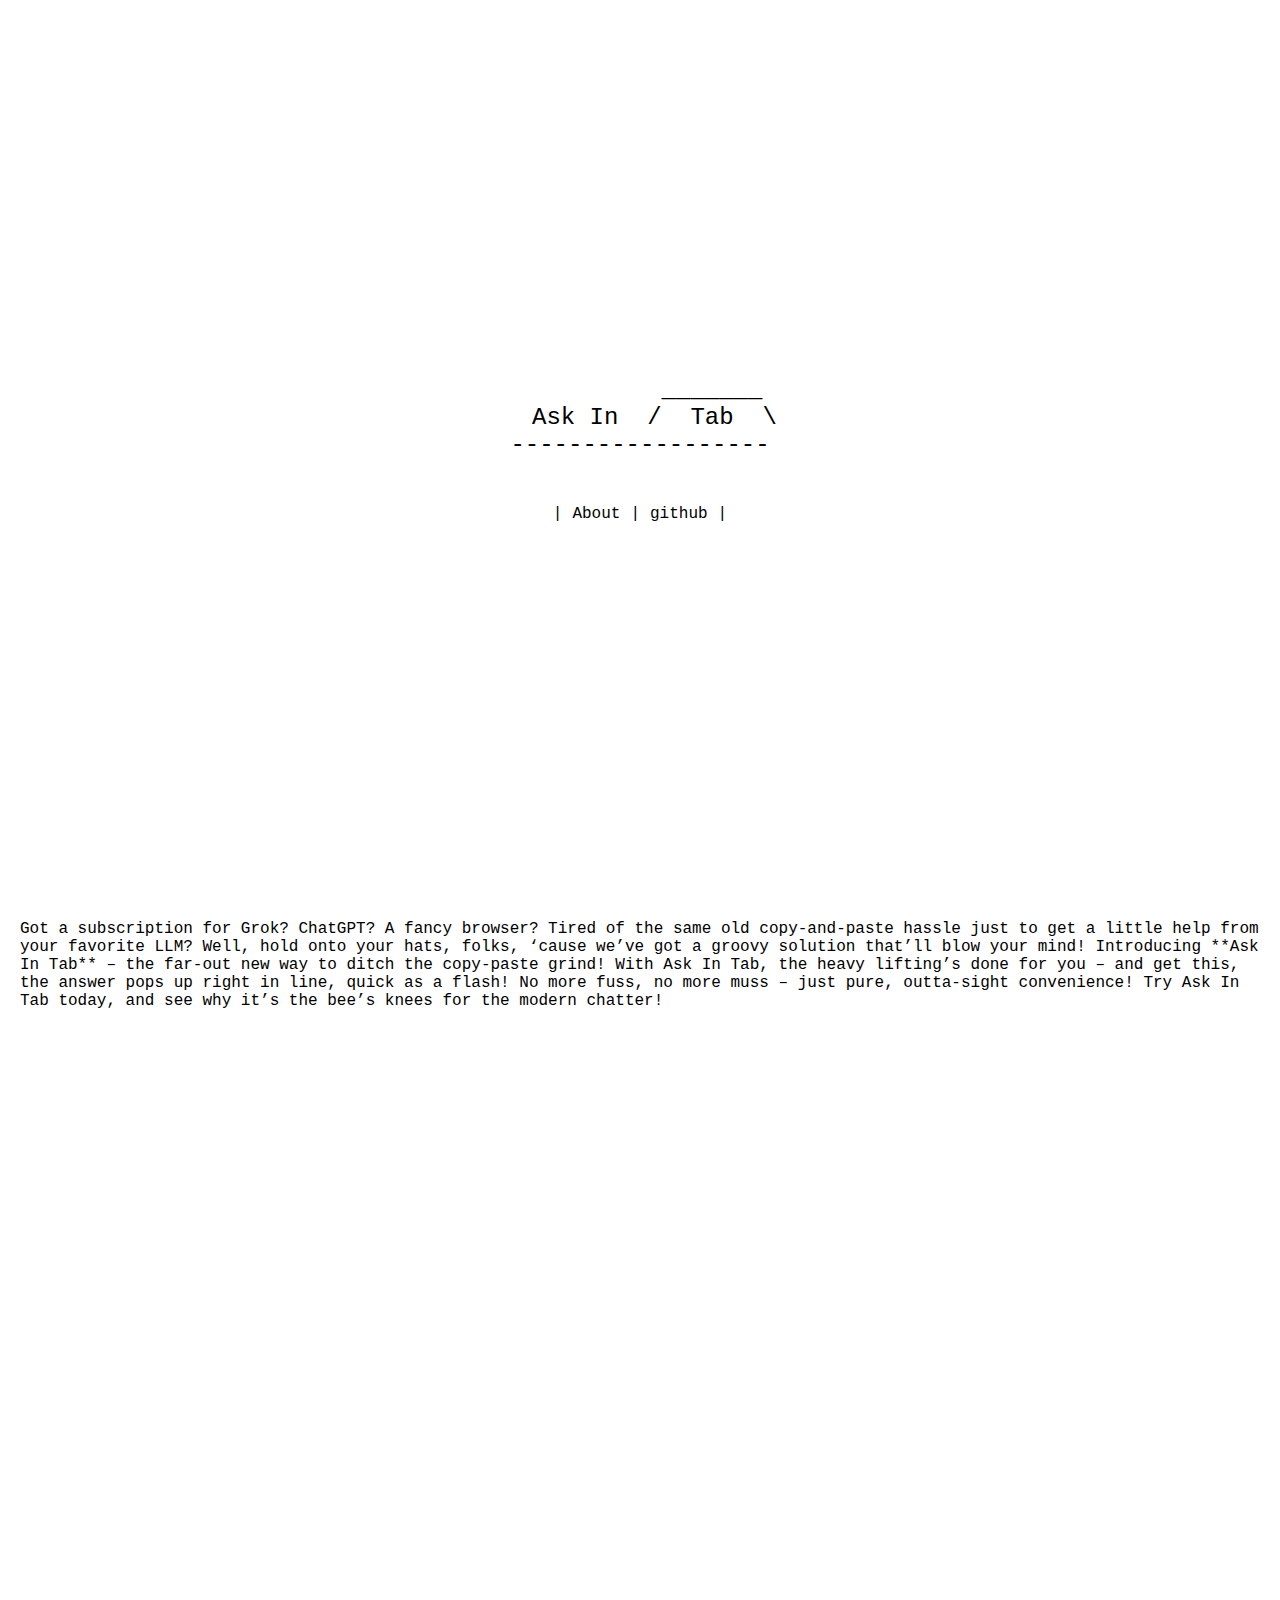
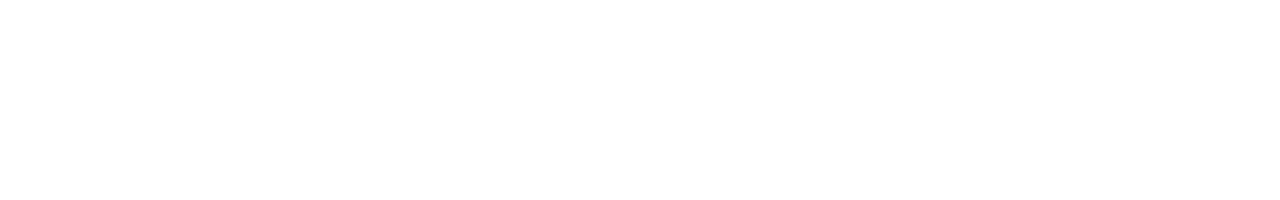
==== index.html @ 56631d48 "page" ====
<!DOCTYPE html>
<html>
<head>
    <title>Ask In Tab</title>
    <style>
        body {
            margin: 0;
            font-family: 'Lucida Console', monospace;
        }
        
        .header {
            height: 100vh;
            display: flex;
            flex-direction: column;
            justify-content: center;
            align-items: center;
        }
        
        pre {
            font-size: 24px;
            margin: 0;
            font-family: 'Lucida Console', monospace;
            text-align: center;
        }
        
        .links {
            font-size: 16px;
            margin-top: 20px;
        }
        
        .links a {
            text-decoration: none;
            color: black;
            padding: 0 10px;
        }
        
        section {
            height: 100vh;
            padding: 20px;
            box-sizing: border-box;
        }
        
        #home { background: #f0f0f0; }
        #buy { background: #e0e0e0; }
        #manifest { background: #d0d0d0; }
    </style>
</head>
<body>
    <div class="header">
        <pre>
          _______
  Ask In  /  Tab  \
------------------
        </pre>
        <div class="links">
            |<a href="#about">About</a>|<a href="https://github.com/stevenandersonz/askintab.git">github</a>|
        </div>
    </div>

    <section id="about">
        Got a subscription for Grok? ChatGPT? A fancy browser?

        Tired of the same old copy-and-paste hassle just to get a little help from your favorite LLM?
        
        Well, hold onto your hats, folks, ‘cause we’ve got a groovy solution that’ll blow your mind!
        
        Introducing **Ask In Tab** – the far-out new way to ditch the copy-paste grind!
        
        With Ask In Tab, the heavy lifting’s done for you – and get this, the answer pops up right in line, quick as a flash!
        
        No more fuss, no more muss – just pure, outta-sight convenience!
        
        Try Ask In Tab today, and see why it’s the bee’s knees for the modern chatter!
    </section>

</body>
</html>
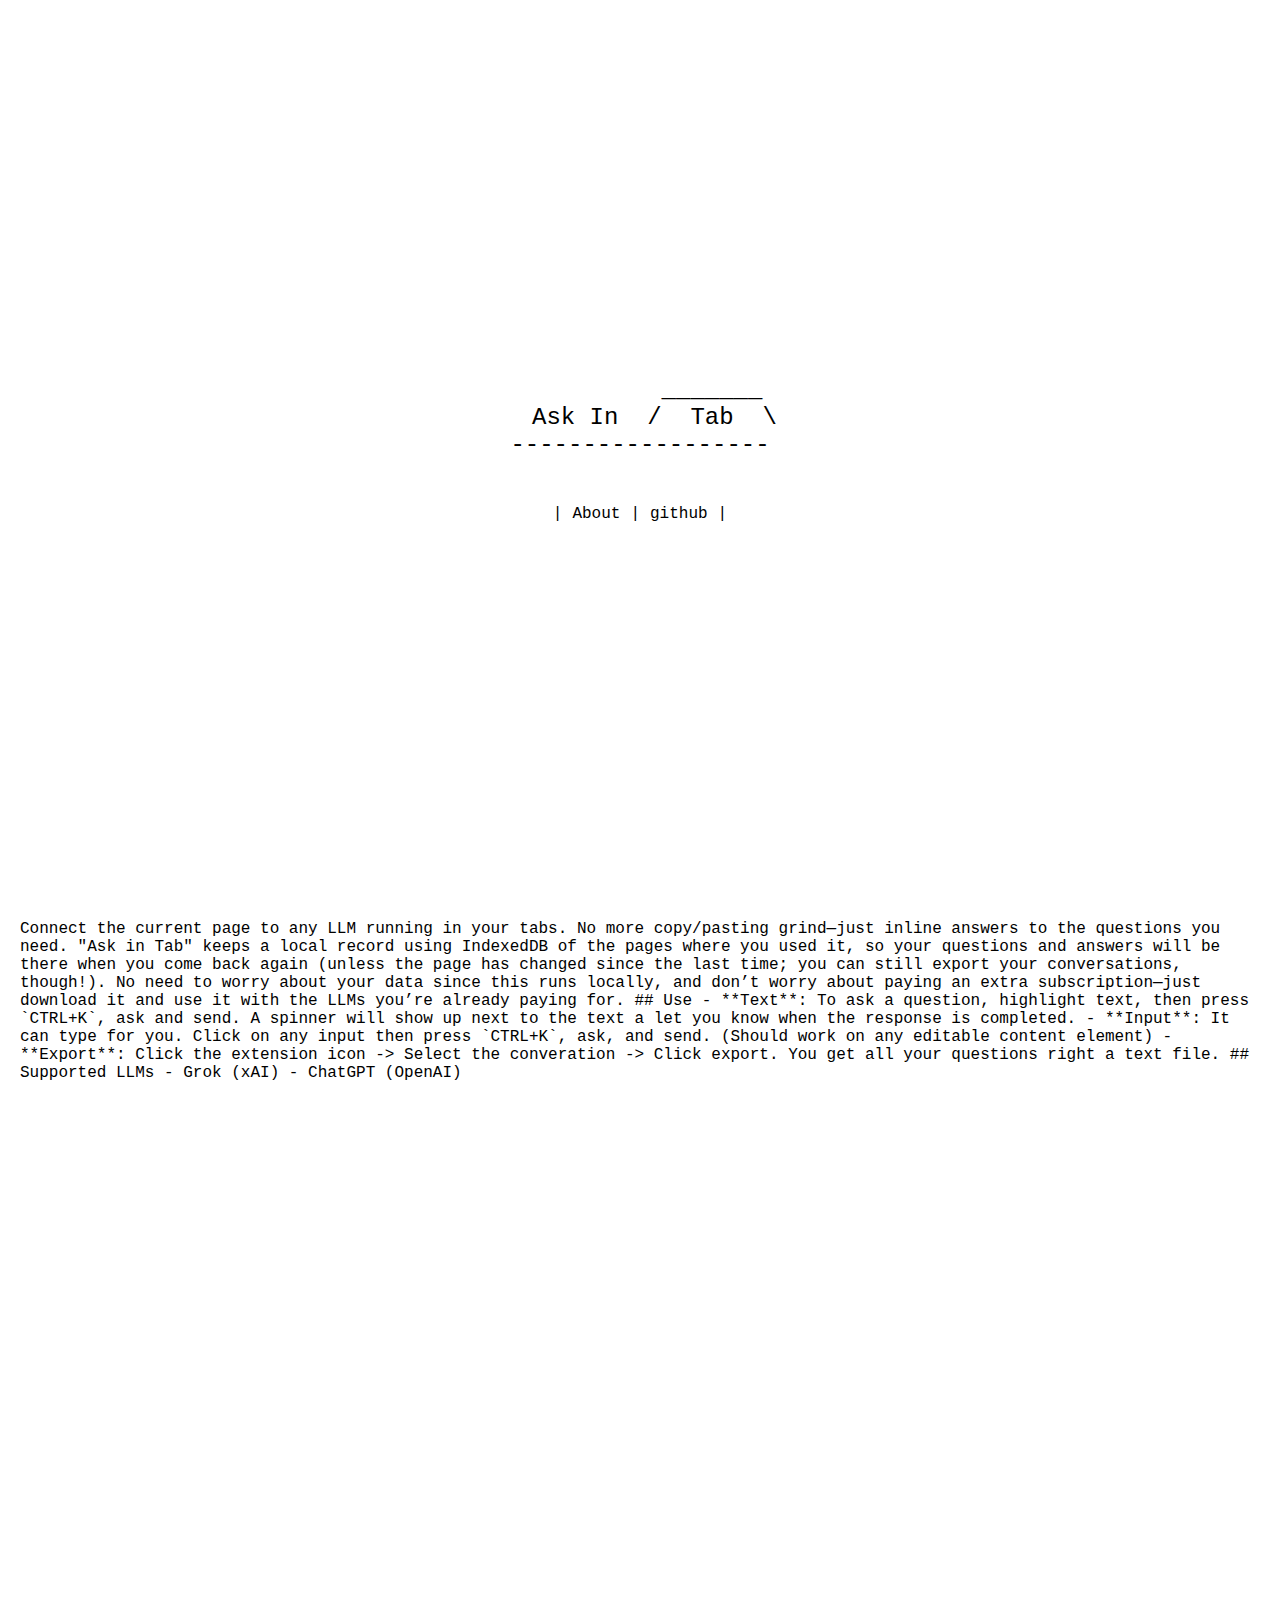
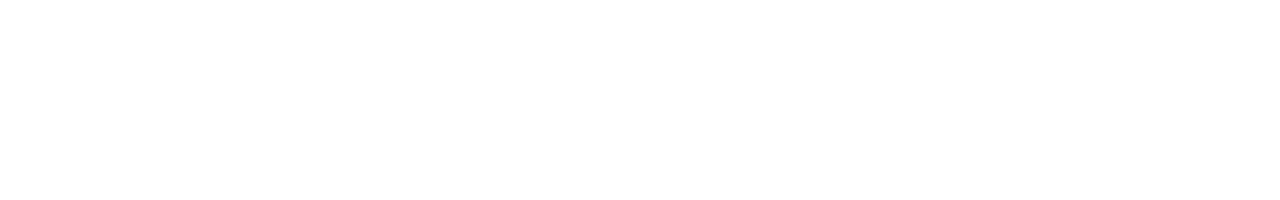
==== commit e8c6c181: "almost there" ====
--- a/index.html
+++ b/index.html
@@ -58,19 +58,22 @@
     </div>
 
     <section id="about">
-        Got a subscription for Grok? ChatGPT? A fancy browser?
+Connect the current page to any LLM running in your tabs. No more copy/pasting grind—just inline answers to the questions you need.
 
-        Tired of the same old copy-and-paste hassle just to get a little help from your favorite LLM?
-        
-        Well, hold onto your hats, folks, ‘cause we’ve got a groovy solution that’ll blow your mind!
-        
-        Introducing **Ask In Tab** – the far-out new way to ditch the copy-paste grind!
-        
-        With Ask In Tab, the heavy lifting’s done for you – and get this, the answer pops up right in line, quick as a flash!
-        
-        No more fuss, no more muss – just pure, outta-sight convenience!
-        
-        Try Ask In Tab today, and see why it’s the bee’s knees for the modern chatter!
+"Ask in Tab" keeps a local record using IndexedDB of the pages where you used it, so your questions and answers will be there when you come back again (unless the page has changed since the last time; you can still export your conversations, though!).
+
+No need to worry about your data since this runs locally, and don’t worry about paying an extra subscription—just download it and use it with the LLMs you’re already paying for.
+
+## Use
+- **Text**: To ask a question, highlight text, then press `CTRL+K`, ask and send. A spinner will show up next to the text a let you know when the response is completed.
+
+- **Input**: It can type for you. Click on any input then press `CTRL+K`, ask, and send. (Should work on any editable content element)
+
+- **Export**: Click the extension icon -> Select the converation -> Click export. You get all your questions right a text file.
+
+## Supported LLMs
+- Grok (xAI)
+- ChatGPT (OpenAI)
     </section>
 
 </body>
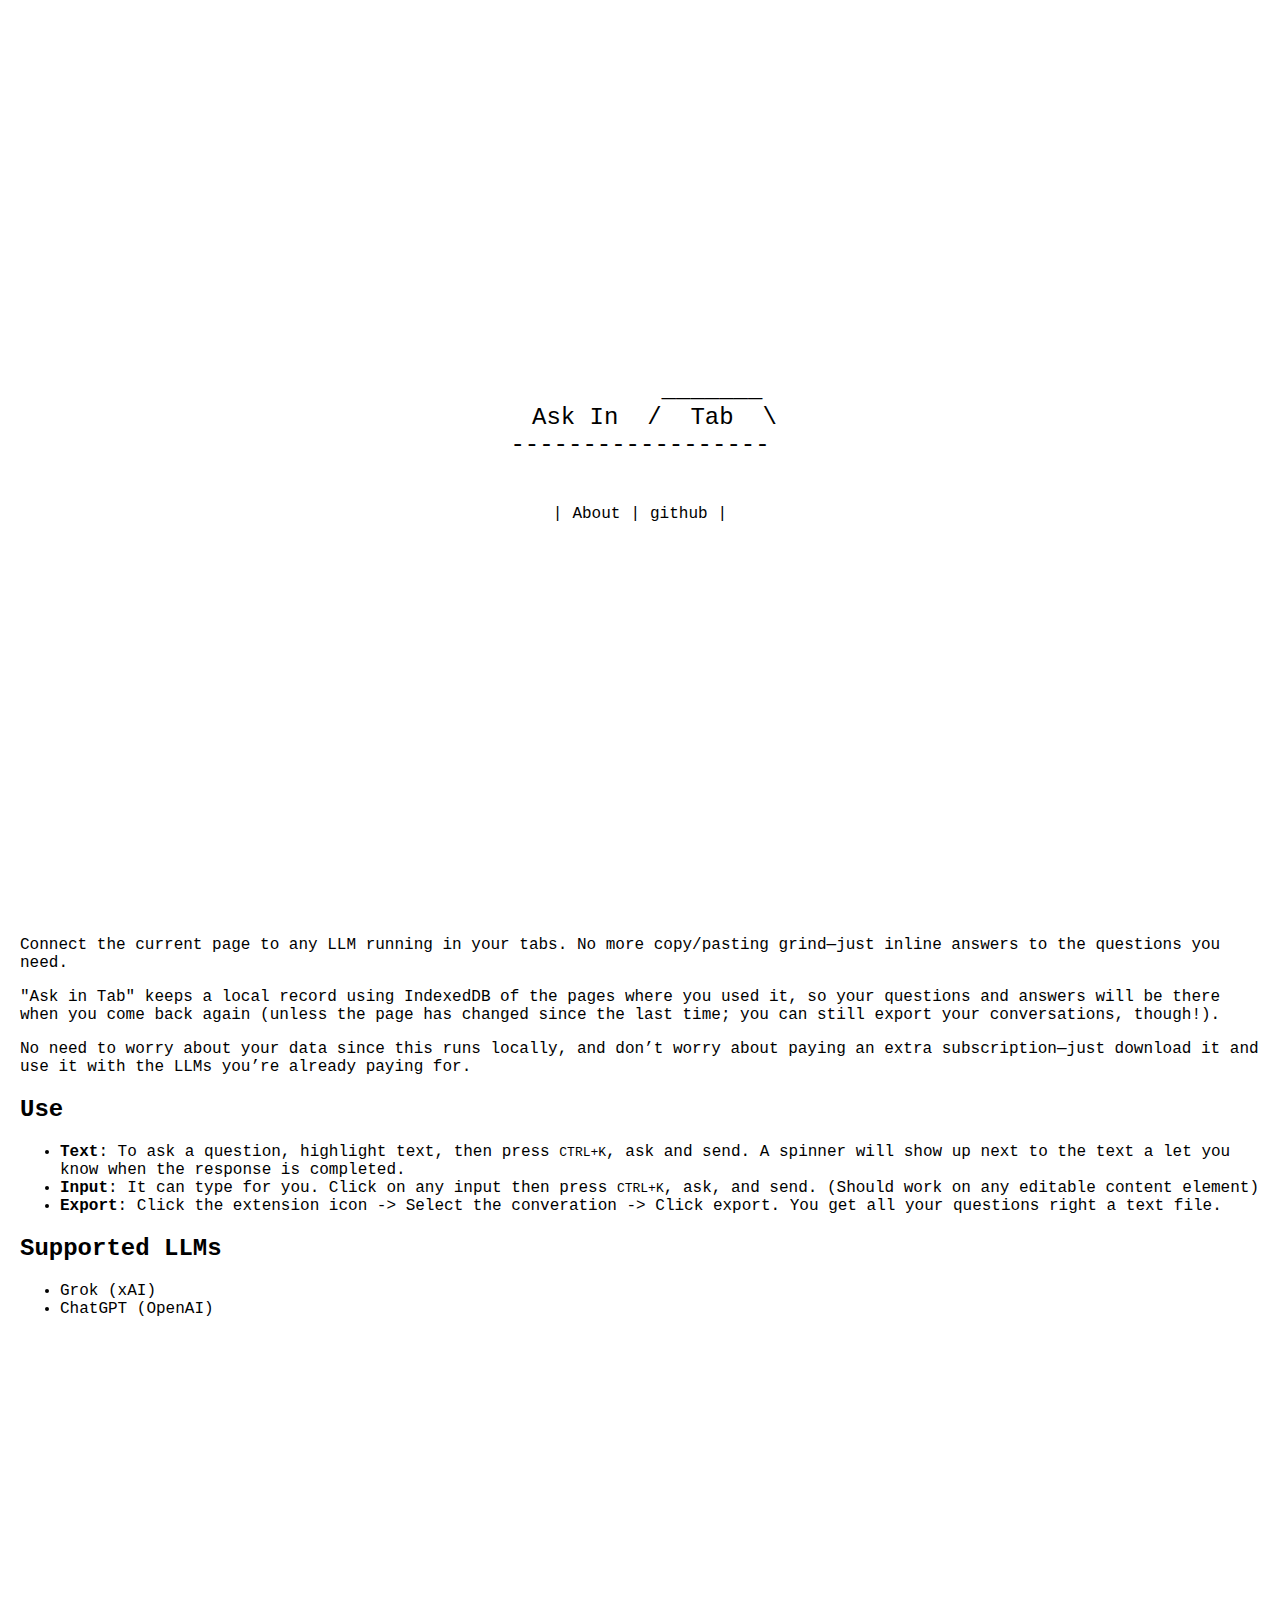
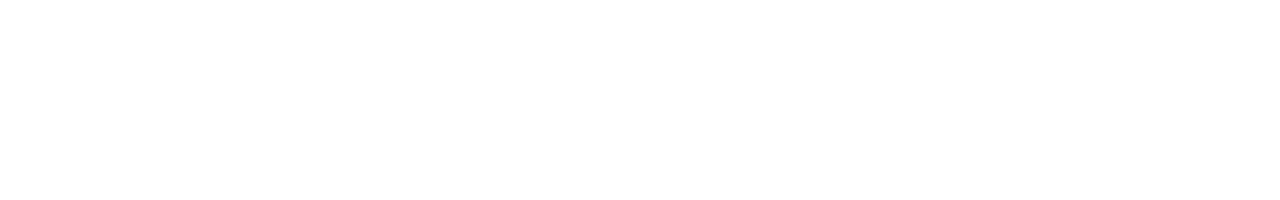
==== commit c76f4aff: "main page" ====
--- a/index.html
+++ b/index.html
@@ -58,22 +58,24 @@
     </div>
 
     <section id="about">
-Connect the current page to any LLM running in your tabs. No more copy/pasting grind—just inline answers to the questions you need.
+        <p>Connect the current page to any LLM running in your tabs. No more copy/pasting grind—just inline answers to the questions you need.</p>
 
-"Ask in Tab" keeps a local record using IndexedDB of the pages where you used it, so your questions and answers will be there when you come back again (unless the page has changed since the last time; you can still export your conversations, though!).
-
-No need to worry about your data since this runs locally, and don’t worry about paying an extra subscription—just download it and use it with the LLMs you’re already paying for.
-
-## Use
-- **Text**: To ask a question, highlight text, then press `CTRL+K`, ask and send. A spinner will show up next to the text a let you know when the response is completed.
-
-- **Input**: It can type for you. Click on any input then press `CTRL+K`, ask, and send. (Should work on any editable content element)
-
-- **Export**: Click the extension icon -> Select the converation -> Click export. You get all your questions right a text file.
-
-## Supported LLMs
-- Grok (xAI)
-- ChatGPT (OpenAI)
+        <p>"Ask in Tab" keeps a local record using IndexedDB of the pages where you used it, so your questions and answers will be there when you come back again (unless the page has changed since the last time; you can still export your conversations, though!).</p>
+    
+        <p>No need to worry about your data since this runs locally, and don’t worry about paying an extra subscription—just download it and use it with the LLMs you’re already paying for.</p>
+    
+        <h2>Use</h2>
+        <ul>
+            <li><strong>Text</strong>: To ask a question, highlight text, then press <code>CTRL+K</code>, ask and send. A spinner will show up next to the text a let you know when the response is completed.</li>
+            <li><strong>Input</strong>: It can type for you. Click on any input then press <code>CTRL+K</code>, ask, and send. (Should work on any editable content element)</li>
+            <li><strong>Export</strong>: Click the extension icon -&gt; Select the converation -&gt; Click export. You get all your questions right a text file.</li>
+        </ul>
+    
+        <h2>Supported LLMs</h2>
+        <ul>
+            <li>Grok (xAI)</li>
+            <li>ChatGPT (OpenAI)</li>
+        </ul>
     </section>
 
 </body>
